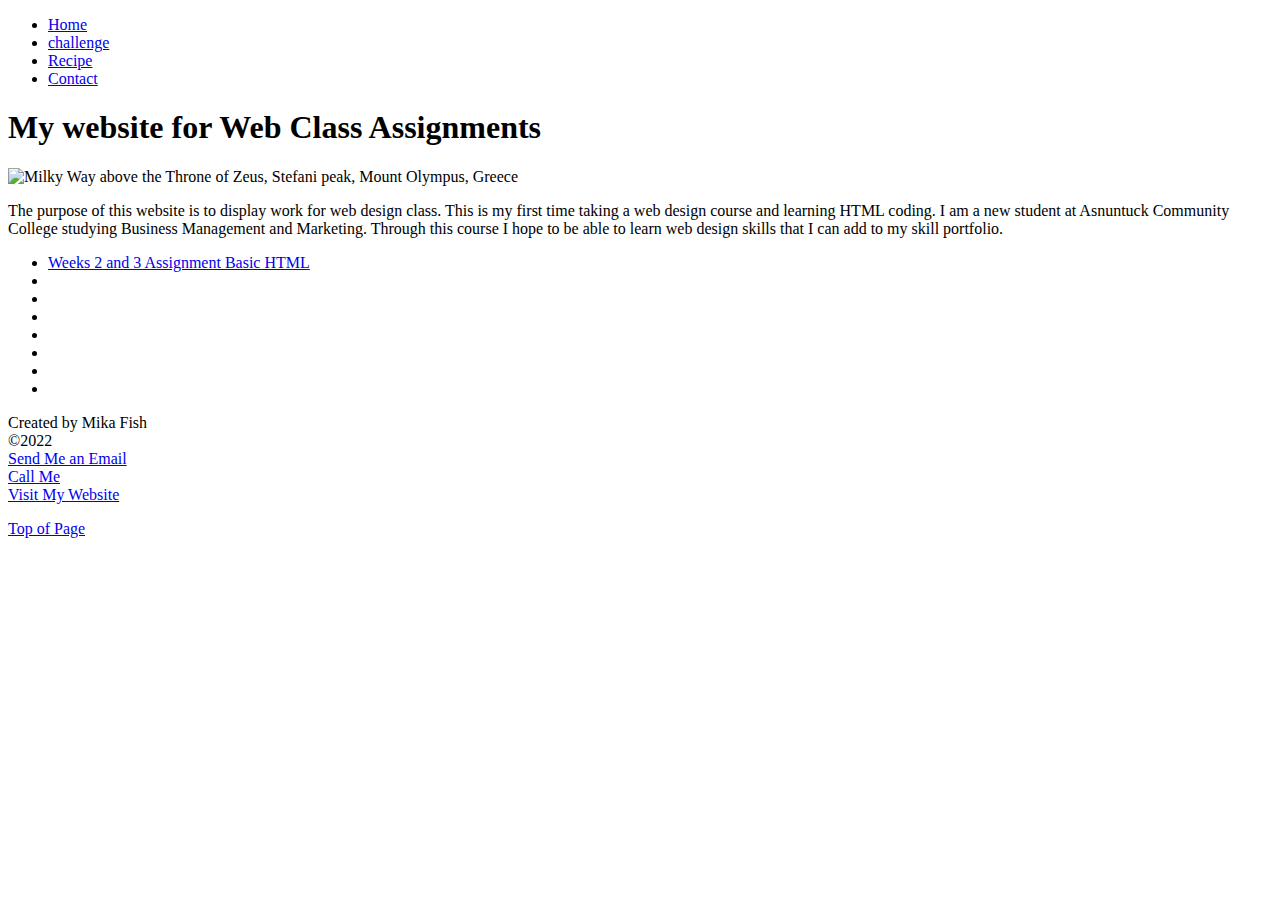
==== index.html @ 20e38de0 "week 4" ====
<!DOCTYPE html>
<html lang="en">
<head>
    <meta charset="UTF-8">
    <meta http-equiv="X-UA-Compatible" content="IE=edge">
    <meta name="viewport" content="width=device-width, initial-scale=1.0">
    <title>home</title>
</head>
<body>

 <nav>
        <ul>
            <li><a href="/index.html">Home</a></li>
            <li><a href="challenge.html">challenge</a></li>
            <li><a href="#">Recipe</a></li>
            <li><a href="#">Contact</a></li>
        </ul>
    </nav>

    <h1> My website for Web Class Assignments

    </h1>
    
    <img src="/img/5_billion_stars_hotel (1).jpg" alt="Milky Way above the Throne of Zeus, Stefani peak, Mount Olympus, Greece">

<p>The purpose of this website is to display work for web design class. This is my first time taking a web design course and learning HTML coding. I am a new student at Asnuntuck Community College studying Business Management and Marketing. 
    Through this course I hope to be able to learn web design skills that I can add to my skill portfolio. 
</p>

<section class="Assignments">
  <ul>
      <li><a href="/challenge.html">Weeks 2 and 3 Assignment Basic HTML</a></li>
      <li><a href="https://mikafishwebdesignclass.netlify.app"></a></li>
      <li><a href=""></a></li>
      <li><a href=""></a></li>
      <li><a href=""></a></li>
      <li><a href=""></a></li>
      <li><a href=""></a></li>
      <li><a href=""></a></li>
  </ul>
</section>

<footer>
    <p>
        Created by Mika Fish <br>
        &copy;2022 <br>
        <a href="mailto:mikafish2@gmail.com">Send Me an Email</a><br>
        <a href="Tel:14135690450"> Call Me</a><br>
        <a href="https://mikafishwebdesignclass.netlify.app">Visit My Website</a><br>

    </p>

</footer>

<a href=”#top”>Top of Page</a></p> 

</body>
</html>
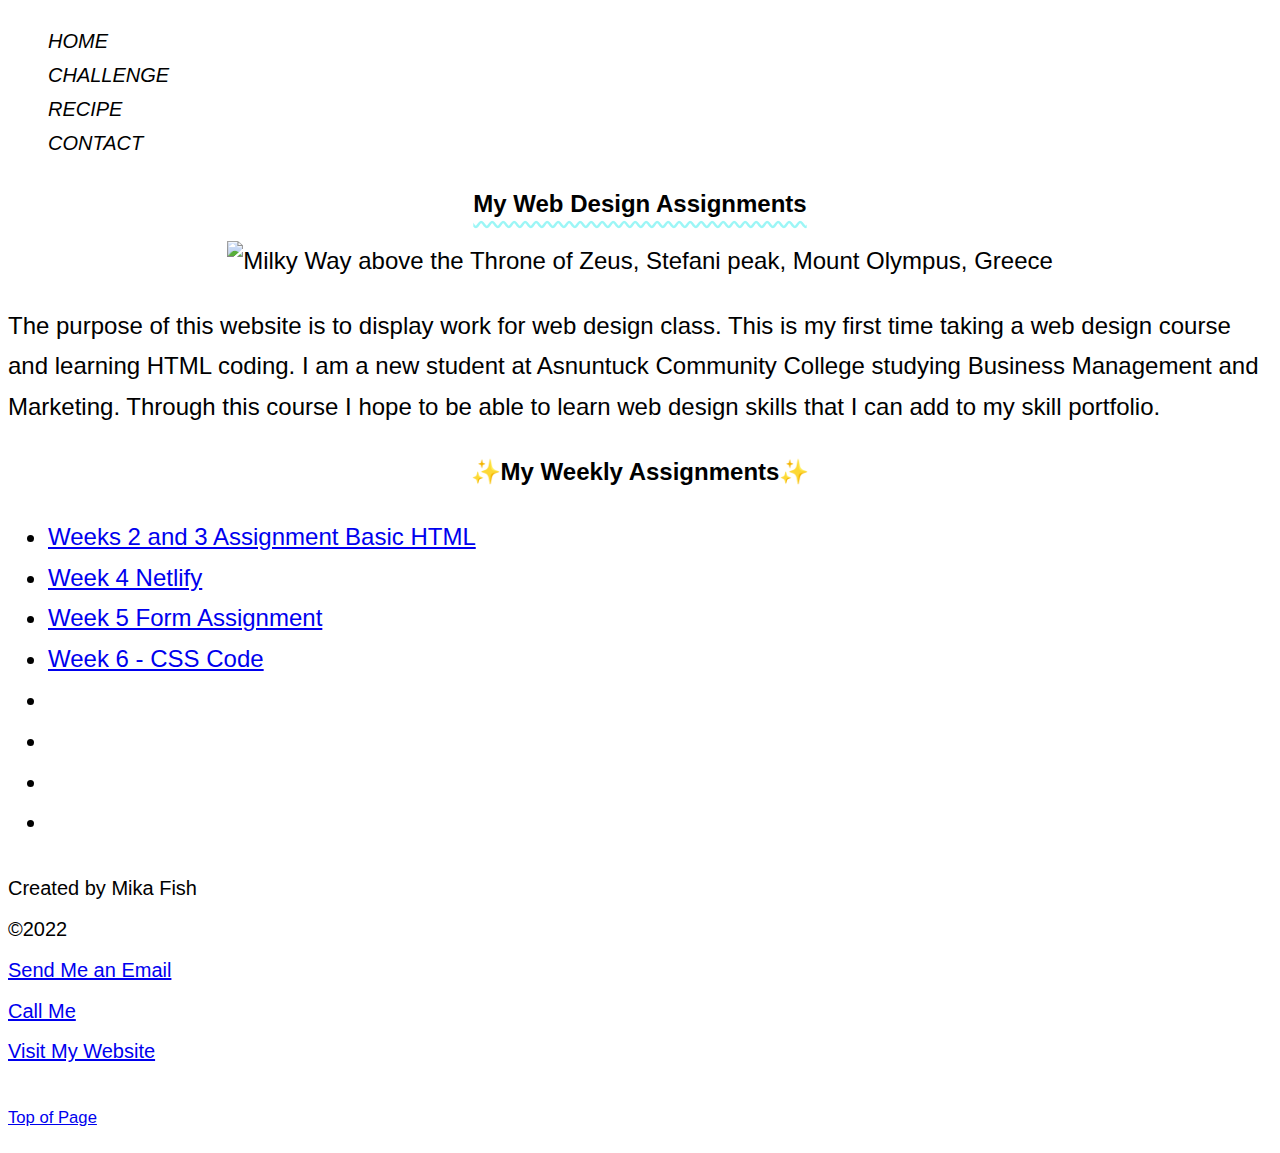
==== commit e4d9d455: "yes" ====
--- a/index.html
+++ b/index.html
@@ -5,6 +5,7 @@
     <meta http-equiv="X-UA-Compatible" content="IE=edge">
     <meta name="viewport" content="width=device-width, initial-scale=1.0">
     <title>home</title>
+    <link rel="Stylesheet" href="/css/Index-style.css">
 </head>
 <body>
 
@@ -13,26 +14,31 @@
             <li><a href="/index.html">Home</a></li>
             <li><a href="challenge.html">challenge</a></li>
             <li><a href="#">Recipe</a></li>
-            <li><a href="#">Contact</a></li>
+            <li><a href="/form.html">Contact</a></li>
         </ul>
     </nav>
 
-    <h1> My website for Web Class Assignments
-
-    </h1>
+    <header>
+    <h1> My Web Design Assignments </h1>
     
     <img src="/img/5_billion_stars_hotel (1).jpg" alt="Milky Way above the Throne of Zeus, Stefani peak, Mount Olympus, Greece">
+</header>
 
+<main>
 <p>The purpose of this website is to display work for web design class. This is my first time taking a web design course and learning HTML coding. I am a new student at Asnuntuck Community College studying Business Management and Marketing. 
     Through this course I hope to be able to learn web design skills that I can add to my skill portfolio. 
 </p>
+<main>
 
-<section class="Assignments">
+
+    <h2>My Weekly Assignments</h2>
+    
+    <section class="Assignments"> 
   <ul>
       <li><a href="/challenge.html">Weeks 2 and 3 Assignment Basic HTML</a></li>
-      <li><a href="https://mikafishwebdesignclass.netlify.app"></a></li>
-      <li><a href=""></a></li>
-      <li><a href=""></a></li>
+      <li><a href="https://mikafishwebdesignclass.netlify.app">Week 4 Netlify</a></li>
+      <li><a href="/form.html">Week 5 Form Assignment</a></li>
+      <li><a href="/css/challenge-stle.css">Week 6 - CSS Code</a></li>
       <li><a href=""></a></li>
       <li><a href=""></a></li>
       <li><a href=""></a></li>
@@ -42,12 +48,13 @@
 
 <footer>
     <p>
+        <small>
         Created by Mika Fish <br>
         &copy;2022 <br>
         <a href="mailto:mikafish2@gmail.com">Send Me an Email</a><br>
         <a href="Tel:14135690450"> Call Me</a><br>
         <a href="https://mikafishwebdesignclass.netlify.app">Visit My Website</a><br>
-
+<Small>
     </p>
 
 </footer>
--- a/css/Index-style.css
+++ b/css/Index-style.css
@@ -0,0 +1,62 @@
+html {
+    font-family: 'Lucida Sans', 'Lucida Sans Regular', 'Lucida Grande', 'Lucida Sans Unicode', Geneva, Verdana, sans-serif;
+    font-size: 1.5rem;
+    line-height: 1.7;
+    color:black}
+
+    h1,
+    h2 {
+        color:black
+        font-family:'Lucida Sans', 'Lucida Sans Regular', 'Lucida Grande', 'Lucida Sans Unicode', Geneva, Verdana, sans-serif;
+        text-decoration:underline dashed rgb(156,246,246);
+        text-decoration-style:wavy;
+        text-underline-offset: 9px;
+        Text-align:Center;
+    }
+
+h1{
+    font-size: 1rem;
+    
+}
+
+h2{
+    font-size: 1rem;
+    text-decoration: none;
+}
+
+h2::before,
+h2::after {
+    content: "\2728";
+}
+
+
+nav li  {
+    font-size:smaller;
+    color: rgb(156, 246, 246);
+    font-family: 'Lucida Sans', 'Lucida Sans Regular', 'Lucida Grande', 'Lucida Sans Unicode', Geneva, Verdana, sans-serif;
+    font-style: italic;
+    font-weight: lighter;
+    text-align:left ;
+    list-style-type: none; 
+    text-transform: uppercase;
+}
+
+nav,
+Header{
+    text-align: center;
+}
+
+nav a {
+    text-decoration: none;
+    color:black
+}
+nav a:link,
+nav a:visited {
+    line-height: 1.5;
+}
+Nav a:hover,
+nav a:active {
+    text-decoration: underline wavy;
+    text-underline-offset: 1px;
+    text-decoration-color:rgb(156, 246, 246) ;
+}
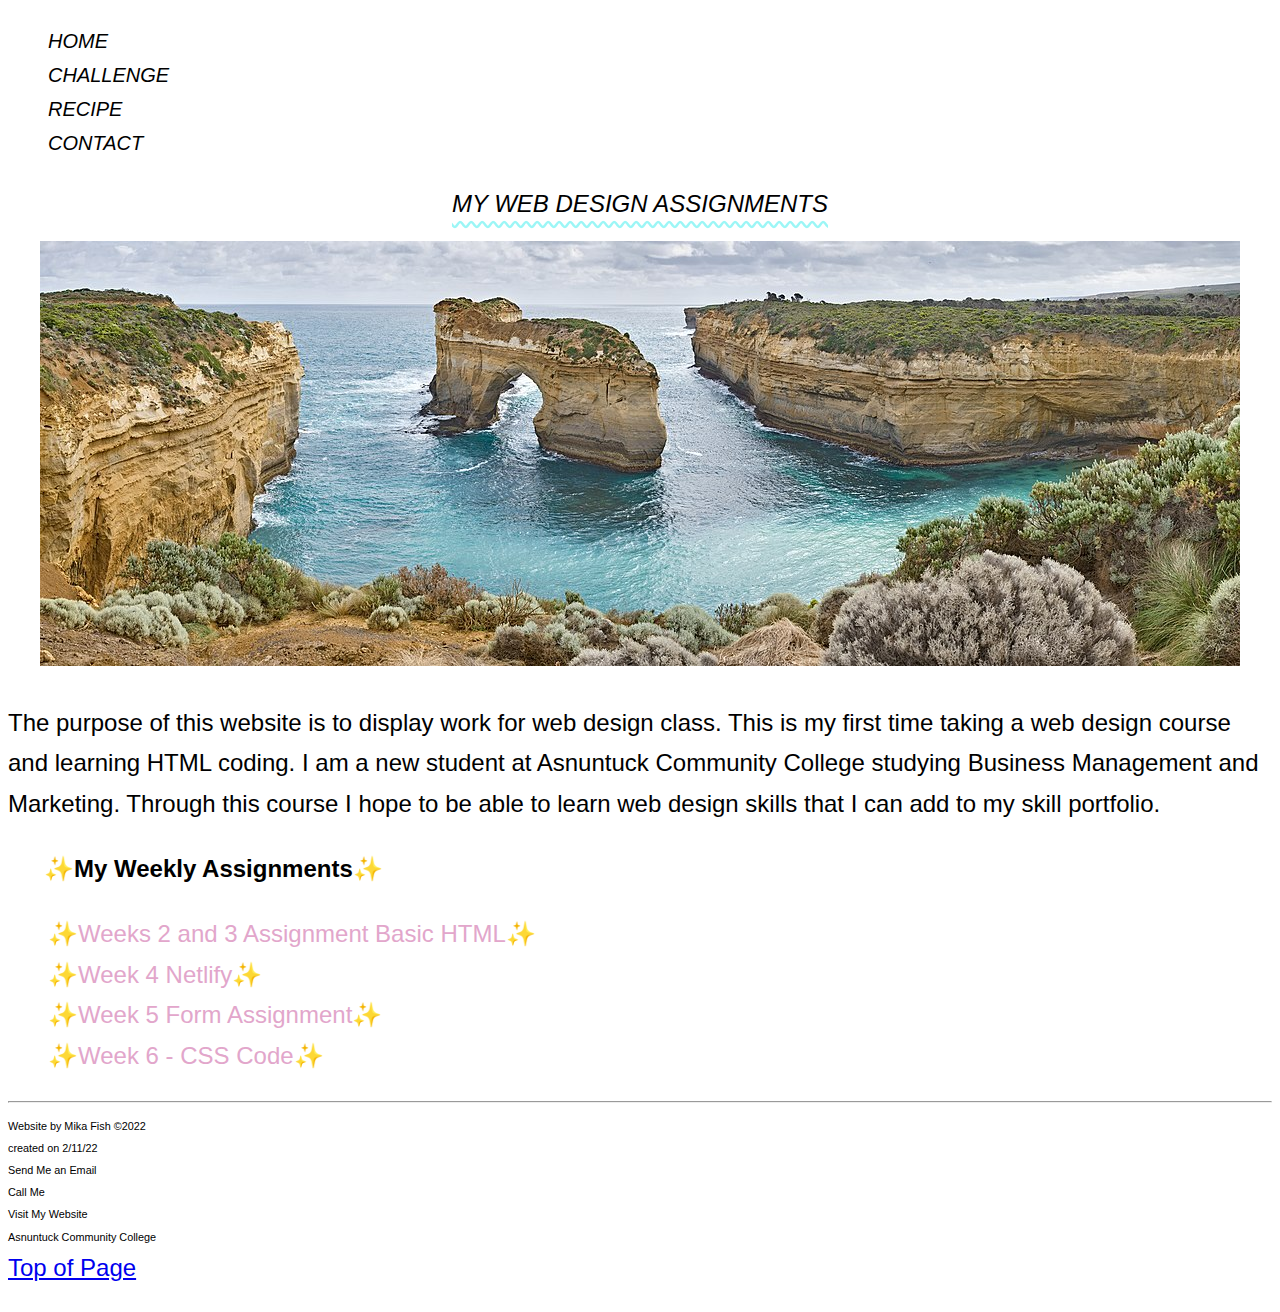
==== commit 24f931b9: "yes" ====
--- a/index.html
+++ b/index.html
@@ -21,7 +21,7 @@
     <header>
     <h1> My Web Design Assignments </h1>
     
-    <img src="/img/5_billion_stars_hotel (1).jpg" alt="Milky Way above the Throne of Zeus, Stefani peak, Mount Olympus, Greece">
+    <img src="img/Island_Archway,_Great_Ocean_Rd,_Victoria,_Australia_-_Nov_08 (1).jpg" alt="Island Archway, Great Ocean Rd, Victoria, Australia">
 </header>
 
 <main>
@@ -30,36 +30,36 @@
 </p>
 <main>
 
-
-    <h2>My Weekly Assignments</h2>
-    
-    <section class="Assignments"> 
-  <ul>
+<section class="assignments"> 
+     <h2>My Weekly Assignments</h2>
+     <ul>
       <li><a href="/challenge.html">Weeks 2 and 3 Assignment Basic HTML</a></li>
       <li><a href="https://mikafishwebdesignclass.netlify.app">Week 4 Netlify</a></li>
       <li><a href="/form.html">Week 5 Form Assignment</a></li>
       <li><a href="/css/challenge-stle.css">Week 6 - CSS Code</a></li>
-      <li><a href=""></a></li>
-      <li><a href=""></a></li>
-      <li><a href=""></a></li>
-      <li><a href=""></a></li>
+      
   </ul>
+
 </section>
 
+<hr>
 <footer>
-    <p>
-        <small>
-        Created by Mika Fish <br>
-        &copy;2022 <br>
+    <small>
+        Website by Mika Fish 
+        &copy2022 <br>
+        created on 2/11/22 <br>
         <a href="mailto:mikafish2@gmail.com">Send Me an Email</a><br>
         <a href="Tel:14135690450"> Call Me</a><br>
         <a href="https://mikafishwebdesignclass.netlify.app">Visit My Website</a><br>
-<Small>
-    </p>
+        <a href="https://asnuntuck.edu/" target="_blank"> Asnuntuck Community College</a>
+    </small>
 
+   
 </footer>
 
-<a href=”#top”>Top of Page</a></p> 
+    <a href=”#top”>Top of Page</a></p> 
+
+
 
 </body>
 </html>--- a/css/Index-style.css
+++ b/css/Index-style.css
@@ -16,12 +16,17 @@
 
 h1{
     font-size: 1rem;
+    text-transform: uppercase;
+    font-style: italic;
+    font-weight: lighter;
     
 }
 
 h2{
     font-size: 1rem;
     text-decoration: none;
+    text-align: left;
+    text-indent: 1.5rem;
 }
 
 h2::before,
@@ -56,7 +61,54 @@
 }
 Nav a:hover,
 nav a:active {
-    text-decoration: underline wavy;
+    text-decoration: underline;
     text-underline-offset: 1px;
     text-decoration-color:rgb(156, 246, 246) ;
 }
+
+.assignments li{
+    list-style-type: none;
+    text-align: left;
+}
+.assignments a{
+   text-decoration: none;
+    list-style: none;
+    color: rgb(226, 166, 203);
+}
+
+.assignments li ::before,
+.assignments li ::after{
+    content:"\2728";
+}
+
+.assignments a:link,
+.assignments a:visited {
+    line-height: 1.5;
+}
+.assignments a:hover,
+.assignments a:active {
+    text-decoration: underline;
+    text-underline-offset: 1px;
+    text-decoration-color:rgb(156, 246, 246) ;
+}
+
+
+footer a{
+    color:black;
+    text-decoration: none;
+}
+footer{
+     text-decoration: none;
+     font-size: small;
+ }
+
+ footer a:link,
+ footer a:visited{
+     line-height: 1.5;
+ }
+ footer a:hover,
+ footer a:active {
+     text-decoration: underline;
+     text-underline-offset: 1px;
+     text-decoration-color:rgb(156, 246, 246) ;
+ }
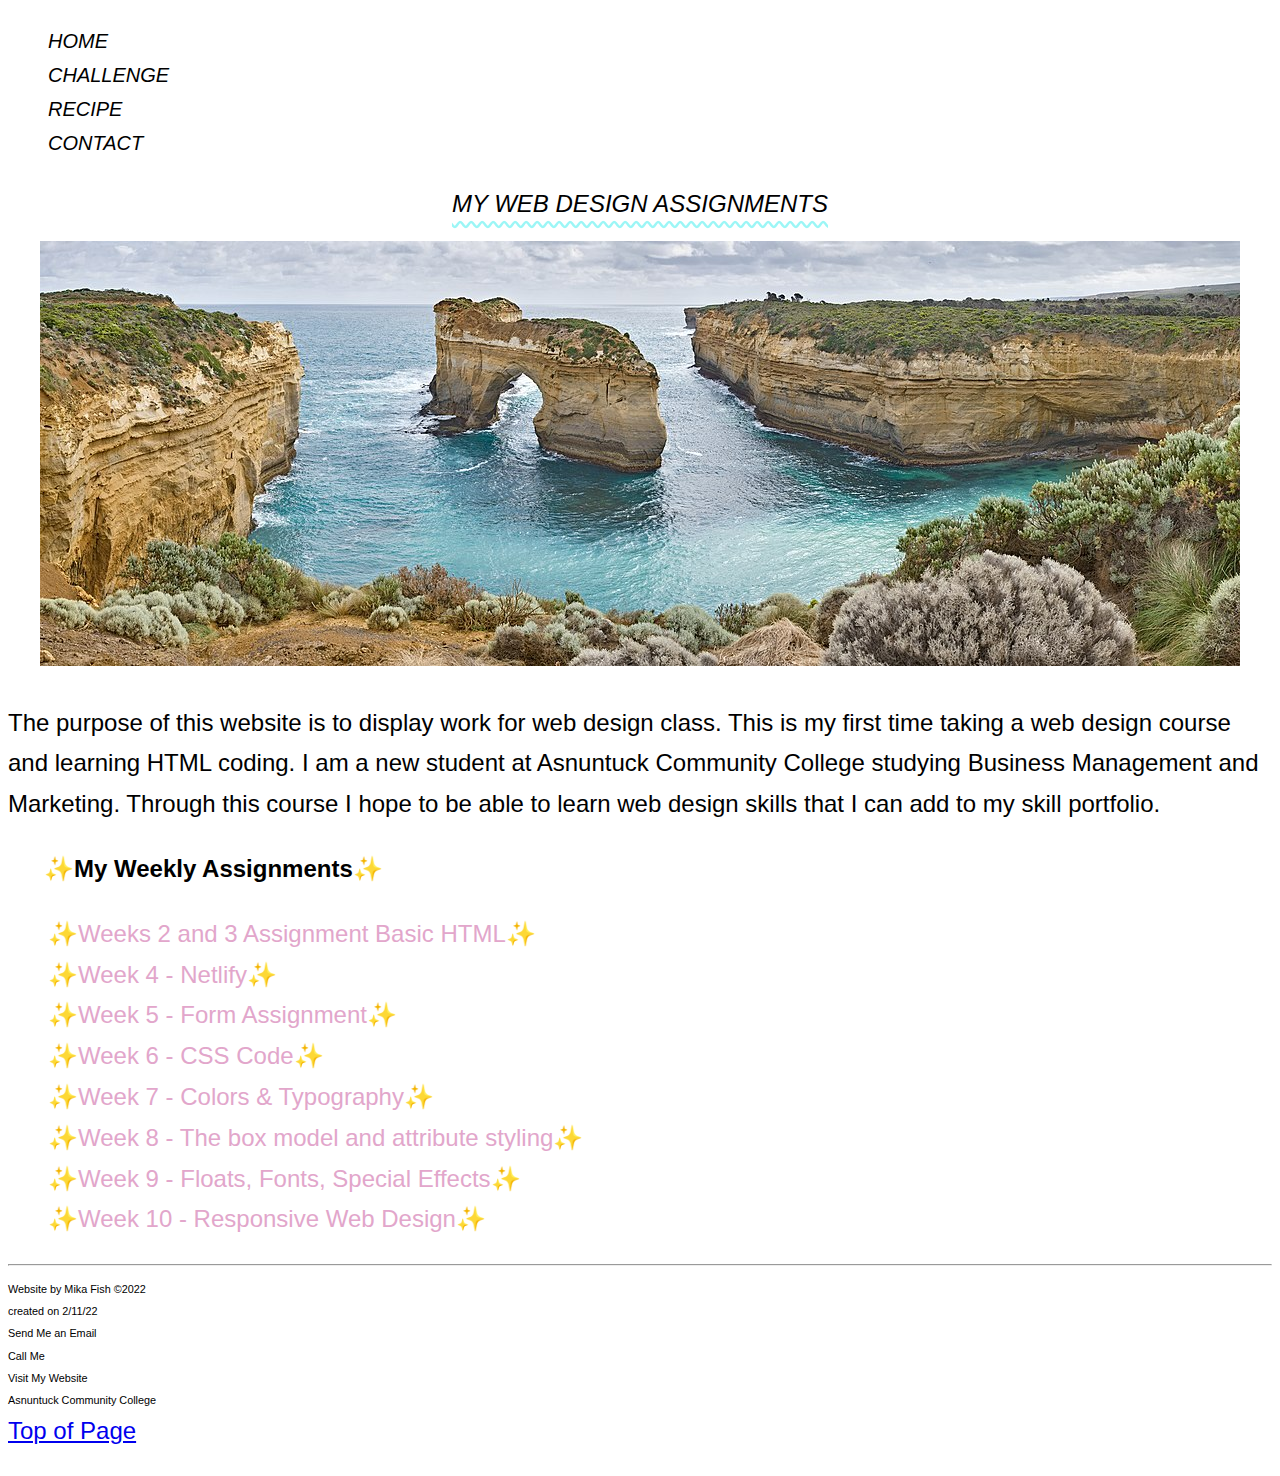
==== commit 89233244: "yes" ====
--- a/index.html
+++ b/index.html
@@ -12,8 +12,8 @@
  <nav>
         <ul>
             <li><a href="/index.html">Home</a></li>
-            <li><a href="challenge.html">challenge</a></li>
-            <li><a href="#">Recipe</a></li>
+            <li><a href="/challenge.html">challenge</a></li>
+            <li><a href="/recipe.html">Recipe</a></li>
             <li><a href="/form.html">Contact</a></li>
         </ul>
     </nav>
@@ -34,10 +34,15 @@
      <h2>My Weekly Assignments</h2>
      <ul>
       <li><a href="/challenge.html">Weeks 2 and 3 Assignment Basic HTML</a></li>
-      <li><a href="https://mikafishwebdesignclass.netlify.app">Week 4 Netlify</a></li>
-      <li><a href="/form.html">Week 5 Form Assignment</a></li>
-      <li><a href="/css/challenge-stle.css">Week 6 - CSS Code</a></li>
-      
+      <li><a href="https://mikafishwebdesignclass.netlify.app">Week 4 - Netlify</a></li>
+      <li><a href="/form.html">Week 5 - Form Assignment</a></li>
+      <li><a href="/challenge.html">Week 6 - CSS Code</a></li>
+      <li><a href="/index.html">Week 7 - Colors & Typography</a></li>
+      <li><a href="/recipe.html">Week 8 - The box model and attribute styling</a></li>
+      <li><a href="/recipe.html">Week 9 - Floats, Fonts, Special Effects</a></li>
+      <li><a href="/index.html">Week 10 - Responsive Web Design</a></li>
+
+
   </ul>
 
 </section>
--- a/css/Index-style.css
+++ b/css/Index-style.css
@@ -21,6 +21,7 @@
     font-weight: lighter;
     
 }
+
 
 h2{
     font-size: 1rem;
@@ -47,7 +48,7 @@
 }
 
 nav,
-Header{
+header{
     text-align: center;
 }
 
@@ -59,7 +60,7 @@
 nav a:visited {
     line-height: 1.5;
 }
-Nav a:hover,
+nav a:hover,
 nav a:active {
     text-decoration: underline;
     text-underline-offset: 1px;
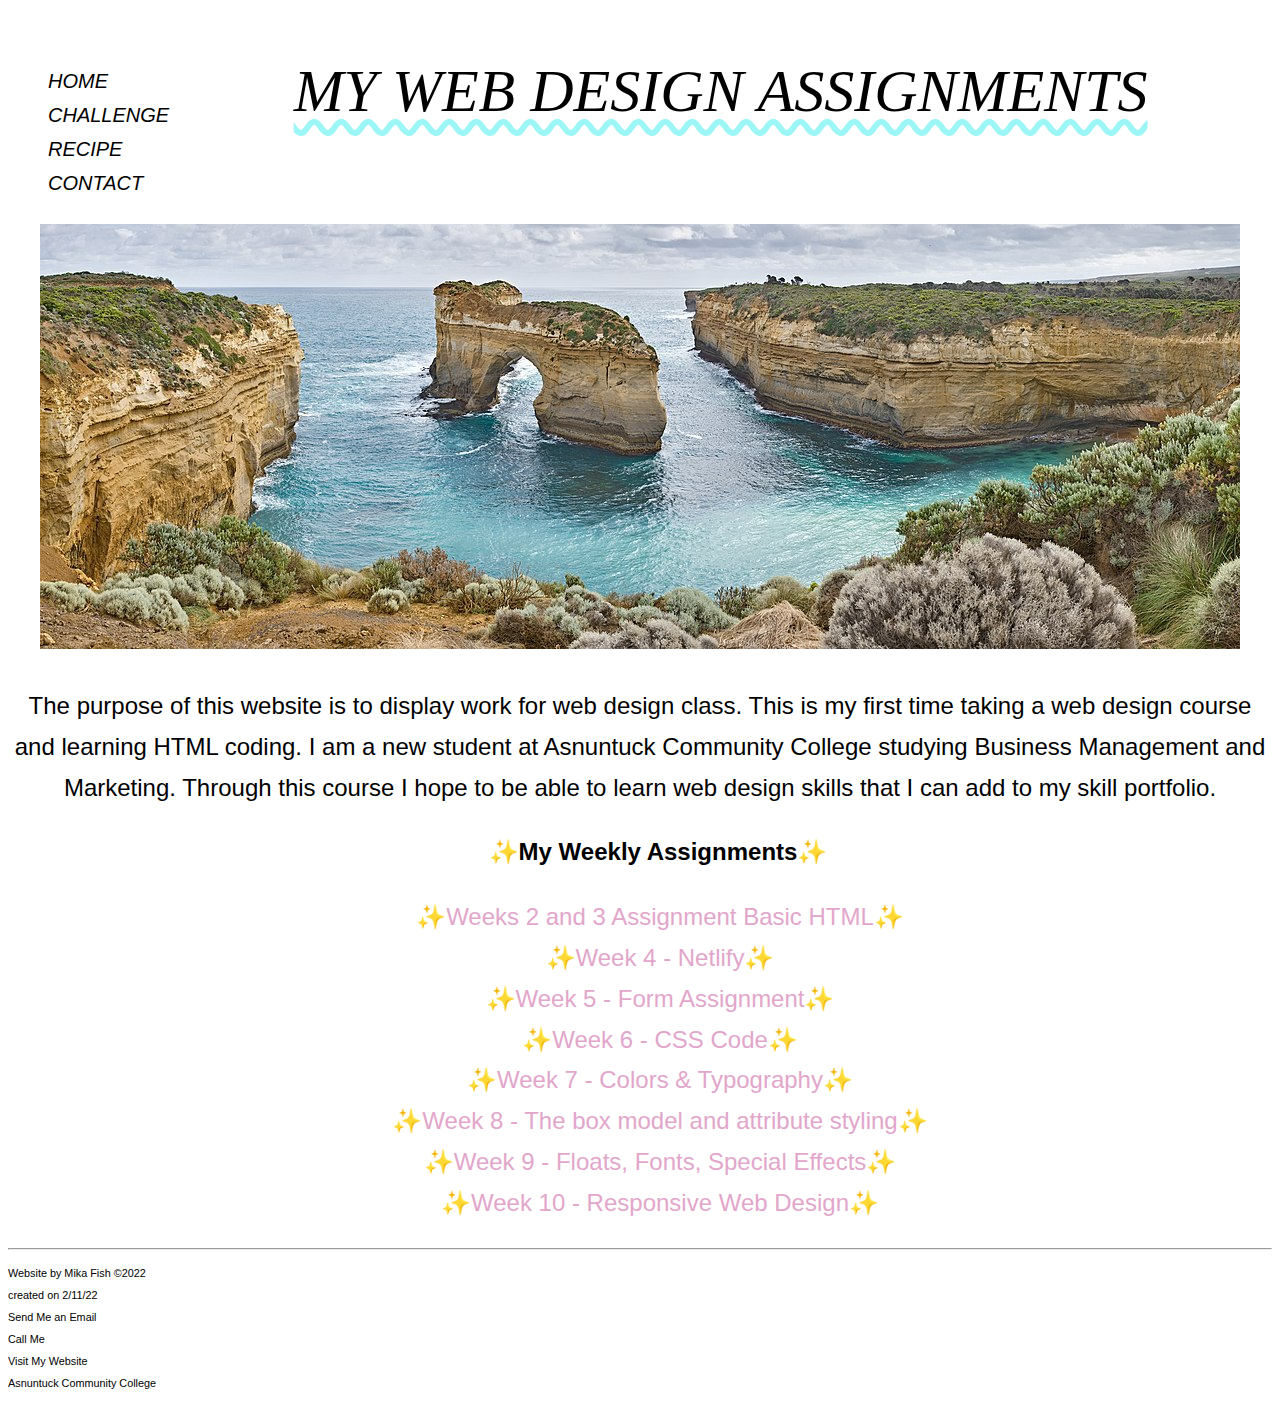
==== commit af7b58cf: "yes" ====
--- a/index.html
+++ b/index.html
@@ -19,7 +19,7 @@
     </nav>
 
     <header>
-    <h1> My Web Design Assignments </h1>
+    <h1 id="top" class="fade-in" > My Web Design Assignments </h1>
     
     <img src="img/Island_Archway,_Great_Ocean_Rd,_Victoria,_Australia_-_Nov_08 (1).jpg" alt="Island Archway, Great Ocean Rd, Victoria, Australia">
 </header>
@@ -32,7 +32,7 @@
 
 <section class="assignments"> 
      <h2>My Weekly Assignments</h2>
-     <ul>
+      <ul>
       <li><a href="/challenge.html">Weeks 2 and 3 Assignment Basic HTML</a></li>
       <li><a href="https://mikafishwebdesignclass.netlify.app">Week 4 - Netlify</a></li>
       <li><a href="/form.html">Week 5 - Form Assignment</a></li>
@@ -62,9 +62,6 @@
    
 </footer>
 
-    <a href=”#top”>Top of Page</a></p> 
-
-
 
 </body>
 </html>--- a/css/Index-style.css
+++ b/css/Index-style.css
@@ -15,18 +15,31 @@
     }
 
 h1{
-    font-size: 1rem;
+    font-size: 2.5rem;
+    font-family: 'Lobster';
     text-transform: uppercase;
     font-style: italic;
     font-weight: lighter;
-    
 }
+.fade-in{
+    animation-name: FadeIn;
+    animation-duration: 3s;
+    transition-timing-function: linear;
+  }
 
-
+@keyframes FadeIn {
+    0% {
+      opacity: 0;
+    }
+    100% {
+      opacity: 1;
+    }
+  }
+  
 h2{
     font-size: 1rem;
     text-decoration: none;
-    text-align: left;
+    text-align: center;
     text-indent: 1.5rem;
 }
 
@@ -52,10 +65,21 @@
     text-align: center;
 }
 
+nav{
+    top: 50px;
+    float: left;
+    position: relative;
+    top: 0;
+}
+
 nav a {
     text-decoration: none;
     color:black
 }
+p{
+    text-align: center;
+}
+
 nav a:link,
 nav a:visited {
     line-height: 1.5;
@@ -69,7 +93,7 @@
 
 .assignments li{
     list-style-type: none;
-    text-align: left;
+    text-align: center;
 }
 .assignments a{
    text-decoration: none;
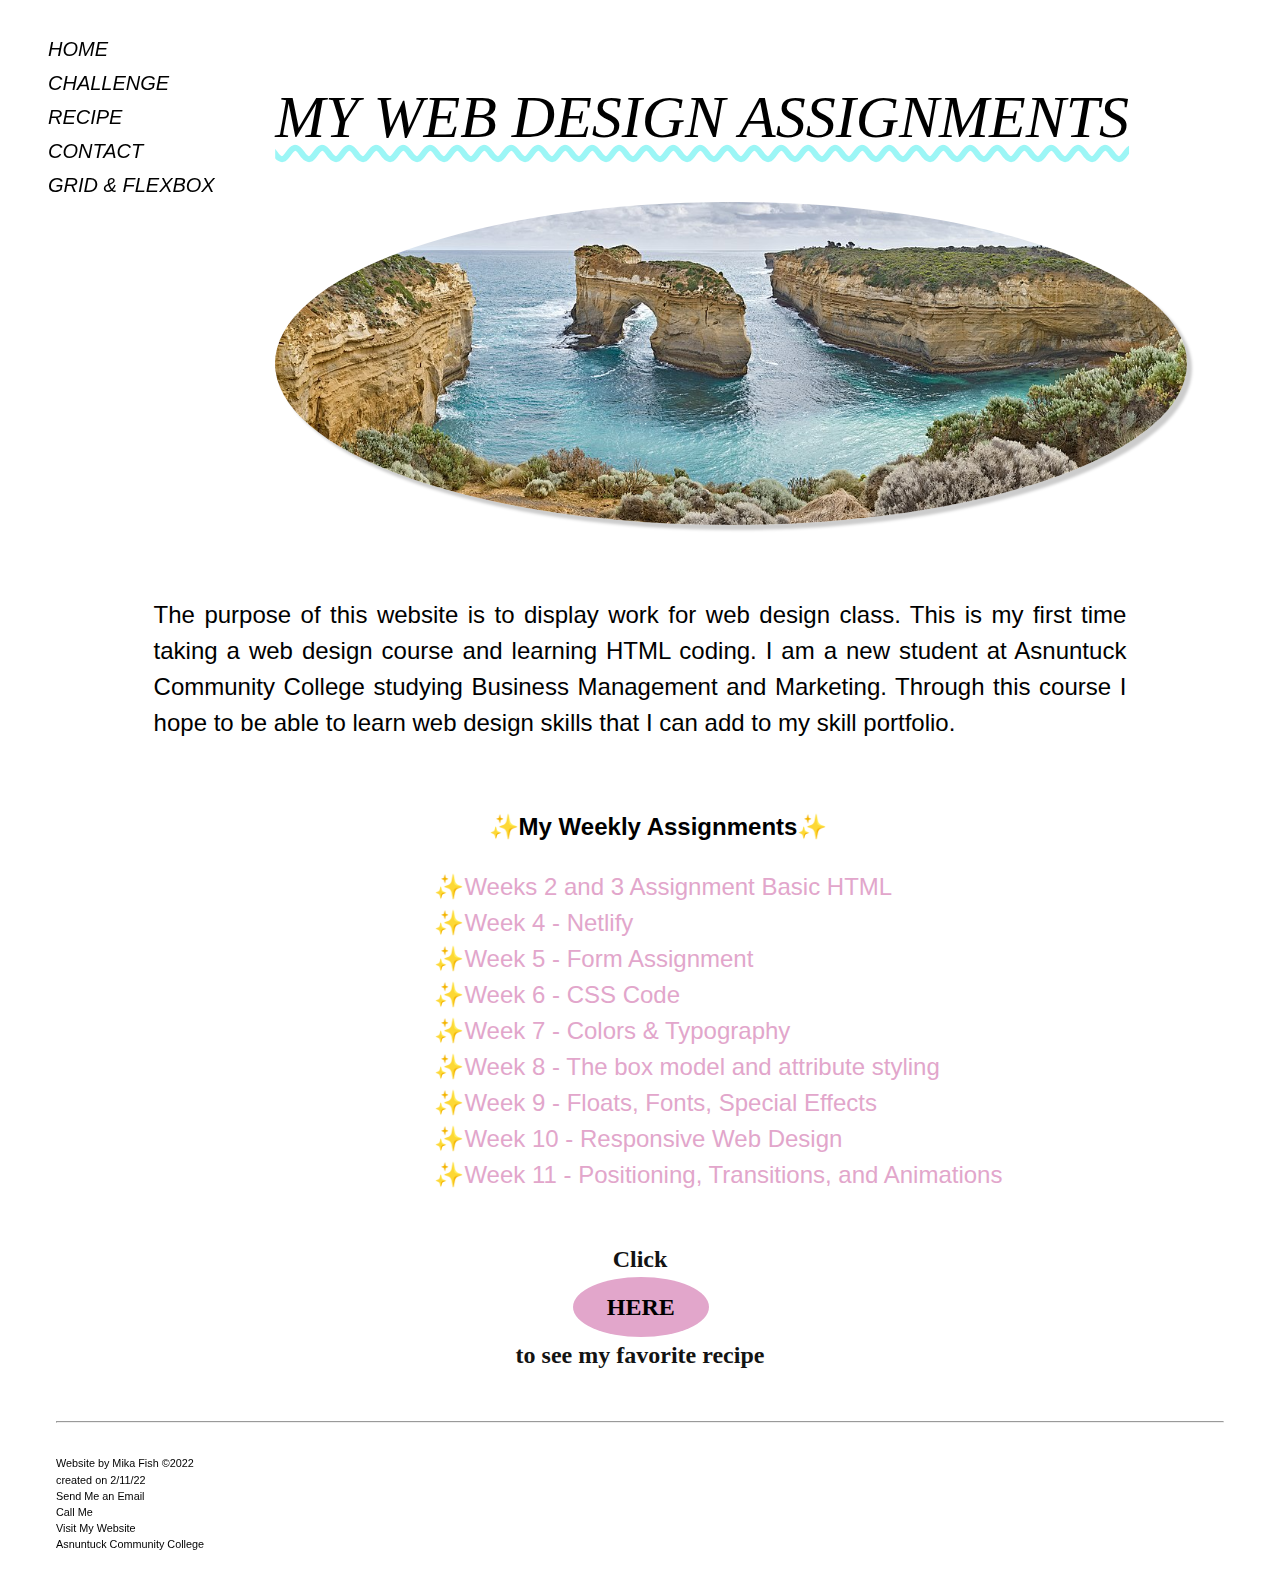
==== commit 82ac02e9: "yes" ====
--- a/index.html
+++ b/index.html
@@ -15,6 +15,7 @@
             <li><a href="/challenge.html">challenge</a></li>
             <li><a href="/recipe.html">Recipe</a></li>
             <li><a href="/form.html">Contact</a></li>
+            <li><a href="/grid.html">Grid & Flexbox </a></li>
         </ul>
     </nav>
 
@@ -25,9 +26,11 @@
 </header>
 
 <main>
+    
 <p>The purpose of this website is to display work for web design class. This is my first time taking a web design course and learning HTML coding. I am a new student at Asnuntuck Community College studying Business Management and Marketing. 
     Through this course I hope to be able to learn web design skills that I can add to my skill portfolio. 
 </p>
+    
 <main>
 
 <section class="assignments"> 
@@ -40,12 +43,21 @@
       <li><a href="/index.html">Week 7 - Colors & Typography</a></li>
       <li><a href="/recipe.html">Week 8 - The box model and attribute styling</a></li>
       <li><a href="/recipe.html">Week 9 - Floats, Fonts, Special Effects</a></li>
-      <li><a href="/index.html">Week 10 - Responsive Web Design</a></li>
-
-
+      <li><a href="/recipe.html">Week 10 - Responsive Web Design</a></li>
+      <li><a href="index.html">Week 11 - Positioning, Transitions, and Animations</a></li>
   </ul>
 
 </section>
+
+<h3> 
+    <p2> Click 
+    <section class="recipe">
+     <a href="/recipe.html">HERE</a> 
+    </section>
+    to see my favorite recipe
+</p2>
+  
+</h3>
 
 <hr>
 <footer>
--- a/css/Index-style.css
+++ b/css/Index-style.css
@@ -2,24 +2,25 @@
     font-family: 'Lucida Sans', 'Lucida Sans Regular', 'Lucida Grande', 'Lucida Sans Unicode', Geneva, Verdana, sans-serif;
     font-size: 1.5rem;
     line-height: 1.7;
-    color:black}
-
-    h1,
-    h2 {
-        color:black
-        font-family:'Lucida Sans', 'Lucida Sans Regular', 'Lucida Grande', 'Lucida Sans Unicode', Geneva, Verdana, sans-serif;
-        text-decoration:underline dashed rgb(156,246,246);
-        text-decoration-style:wavy;
-        text-underline-offset: 9px;
-        Text-align:Center;
+    color:rgb(0, 0, 0)}
+
+h1,
+h2 {
+    color:rgb(0, 0, 0)
+    font-family:'Lucida Sans', 'Lucida Sans Regular', 'Lucida Grande', 'Lucida Sans Unicode', Geneva, Verdana, sans-serif;
+    text-decoration:underline dashed rgb(156,246,246);
+    text-decoration-style:wavy;
+    text-underline-offset: 9px;
     }
 
 h1{
+    margin-left: 20%;
     font-size: 2.5rem;
     font-family: 'Lobster';
     text-transform: uppercase;
     font-style: italic;
     font-weight: lighter;
+    
 }
 .fade-in{
     animation-name: FadeIn;
@@ -36,11 +37,55 @@
     }
   }
   
+img{
+    border-radius: 50%;
+    box-shadow: 5px 5px 3px #ccc;
+    shape-outside: circle(50%);
+}
+
 h2{
     font-size: 1rem;
     text-decoration: none;
     text-align: center;
     text-indent: 1.5rem;
+}
+
+a{
+    color: rgb(0, 0, 0);
+    text-decoration: none;
+
+}
+.recipe{
+    position: relative;
+    left: 44%;
+    
+}
+.recipe{
+    text-align: center;
+    width: 10%;
+	background-color:rgb(226, 166, 203);
+    border-radius: 50%;
+	color: white;
+	padding: .5rem;
+	transition: background-color 1s linear;
+}
+
+.recipe a:hover{
+    text-align: center;
+    width: 10%;
+	background-color: rgb(227, 168, 203);
+    color: azure;
+	padding: none;
+	transition: all .5s ease;
+}
+
+h3 {
+    font-family: 'lobster', cursive;
+    color: rgb(19, 19, 19);
+    padding: 1rem;
+    font-size: 1rem;
+    text-decoration: none;
+    text-align: center;
 }
 
 h2::before,
@@ -51,7 +96,7 @@
 
 nav li  {
     font-size:smaller;
-    color: rgb(156, 246, 246);
+    color: rgb(253, 23, 245);
     font-family: 'Lucida Sans', 'Lucida Sans Regular', 'Lucida Grande', 'Lucida Sans Unicode', Geneva, Verdana, sans-serif;
     font-style: italic;
     font-weight: lighter;
@@ -68,7 +113,7 @@
 nav{
     top: 50px;
     float: left;
-    position: relative;
+    position: sticky;
     top: 0;
 }
 
@@ -92,17 +137,18 @@
 }
 
 .assignments li{
+    margin left: 30px;
     list-style-type: none;
-    text-align: center;
+    text-align: justify;
 }
 .assignments a{
+    margin-left: 30%;
    text-decoration: none;
     list-style: none;
     color: rgb(226, 166, 203);
 }
 
-.assignments li ::before,
-.assignments li ::after{
+.assignments li ::before {
     content:"\2728";
 }
 
@@ -117,7 +163,26 @@
     text-decoration-color:rgb(156, 246, 246) ;
 }
 
-
+main,
+header{
+    padding: 1rem;
+    text-align: justify;
+    line-height: 1.5;
+}
+
+p{
+    max-width: 80%;
+    margin-right: 10%;
+    margin-left: 10%;
+    text-align: justify;
+}
+img{
+    max-width: 75%;
+    display: block;
+    margin: 0 auto 0 auto;
+}
+
+footer,
 footer a{
     color:black;
     text-decoration: none;
@@ -131,9 +196,21 @@
  footer a:visited{
      line-height: 1.5;
  }
+
  footer a:hover,
  footer a:active {
      text-decoration: underline;
      text-underline-offset: 1px;
      text-decoration-color:rgb(156, 246, 246) ;
  }
+
+ footer{
+     position: relative;
+     text-align: left;
+ }
+
+ small{
+     float: left;
+     padding: 20px 0 40px 0;
+
+ }
